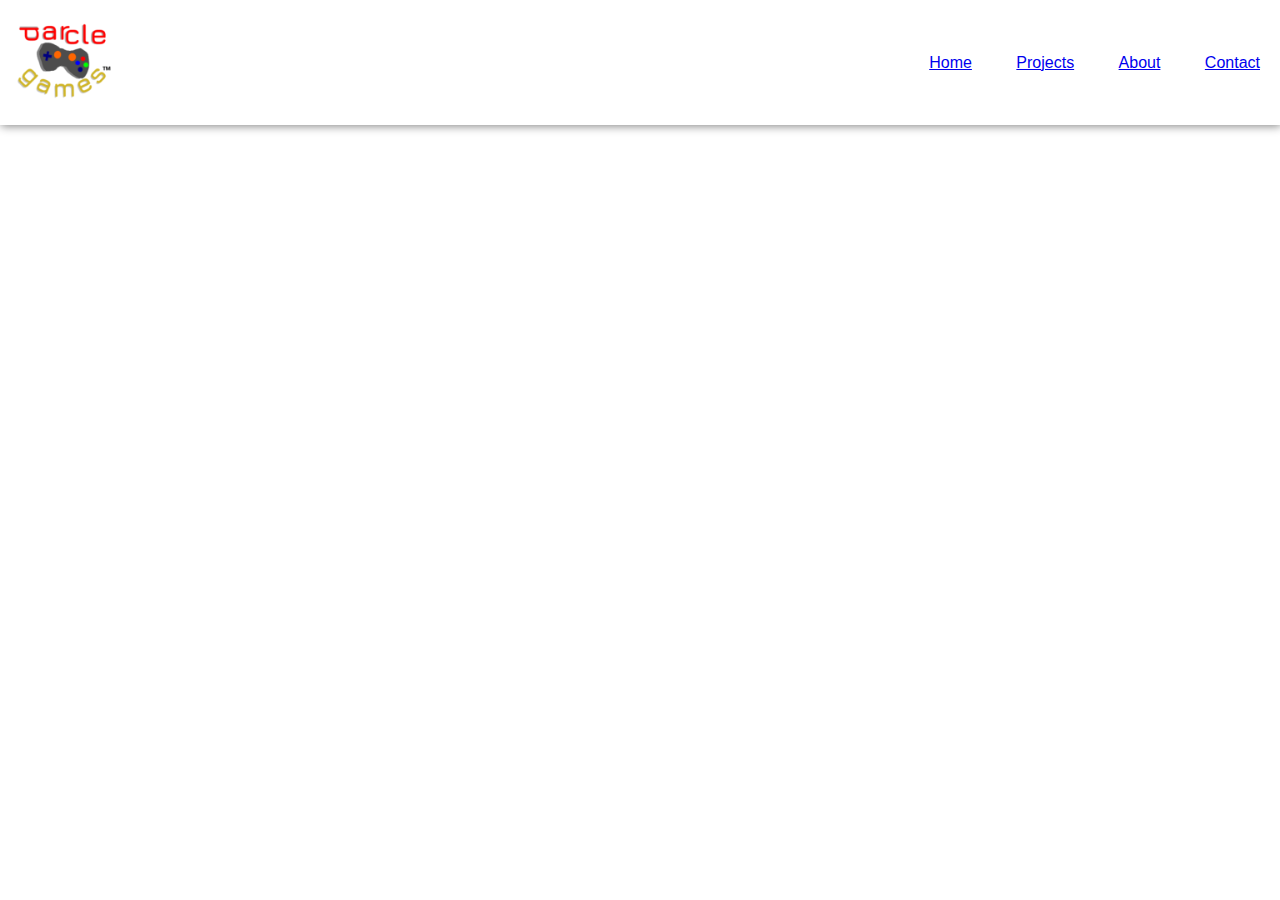
==== pages/About.html @ accc7140 "Update About.html" ====
<!DOCTYPE html>
<html lang="en">
<html>
    <head>
    <meta charset="UTF-8">
    <title>Parcle Games</title>
        <link rel="stylesheet" href='Project.css'>
    </head>
<body>
    <div class="banner">
    <div class="navbar">
        <img src="../background.png" class="logo">
        <ul>
        <li><a href="../index.html" data-after="Home">Home</a></li>
        <li><a href="pages/Project.html" data-after="Projects">Projects</a></li>
        <li><a href="pages/About.html" data-after="About">About</a></li>
        <li><a href="pages/Contact.html" data-after="Contact">Contact</a></li>
        </ul>
        </div>

</body>
</html>
---- pages/Project.css ----
*{
    margin :0;
    padding:0;
    font-family: sans-serif;
}
.banner{
    width:100%;
    height:100vh;
    background-image::linear-
        gradient(rgba(0,0,0,0.75)),rgba(0,0,0,0.75),url(FP_games.png);
    background-size: cover;
    background-position: center;
}
.navbar{
    background:#fff;
    width:100%;
    margin:auto;
    padding: 15px 2;
    display:flex;
    align-items: center;
    justify-content: space-between;
    box-shadow: 1px 1px 9px grey;
}
.logo{
    width:125px;
    cursor:pointer;
}
.navbar ul li{
    list-style: none;
    display: inline-block;
    margin: 0 20px;
    position: relative;
}
.navbar ui li a{
    text-decoration: none;
    color:#fff;
    text-transform: uppercase;
}
.navbar ui li::after{
    content: '';
    height:3px;
    width: 100%;
    background: #dcfc83;
    position:absolute;
    left:0;
    bottom:-10px;
}
.navbar ui li:hover::after{
    width: 100%;
    
}
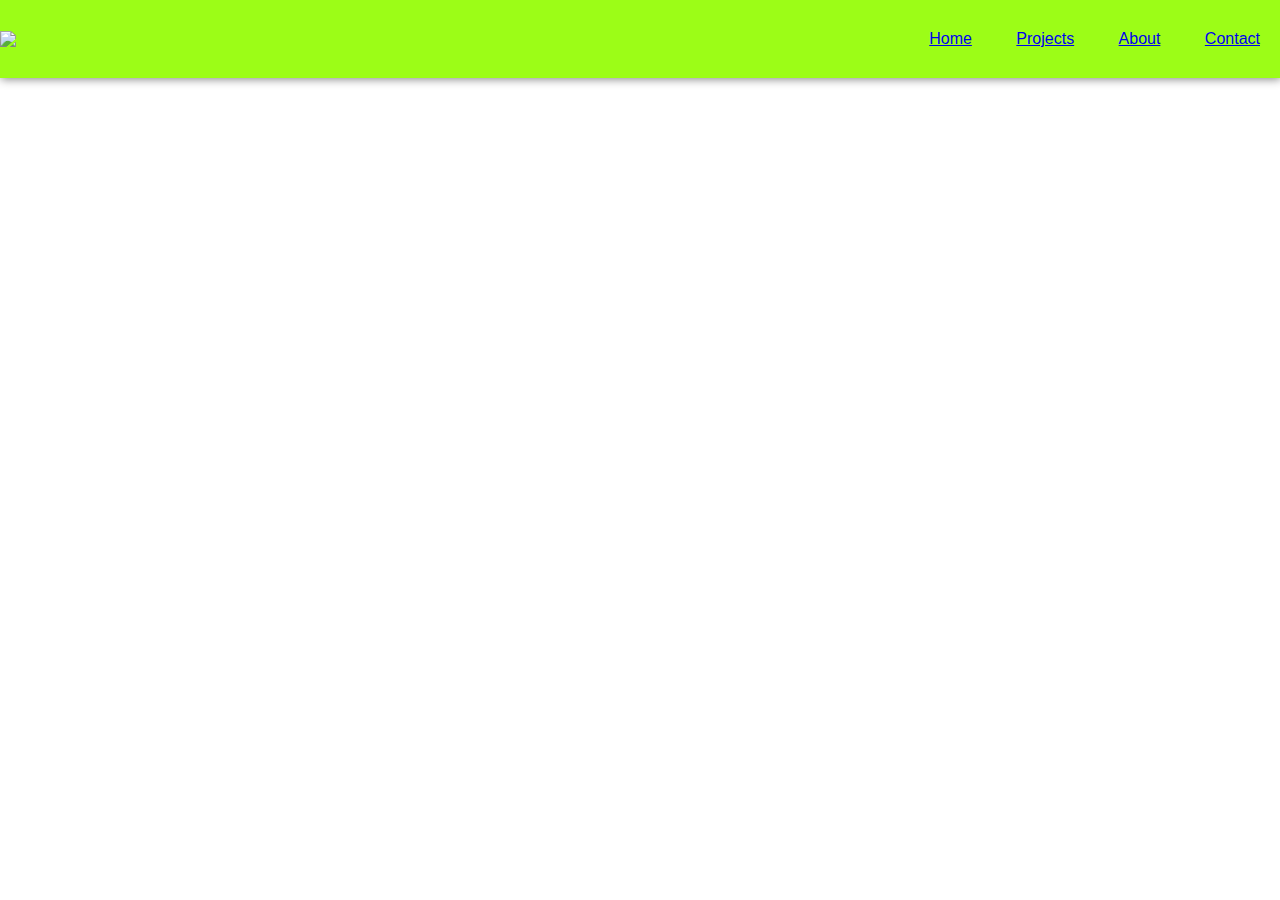
==== commit a5bae1e4: "Update About.html" ====
--- a/pages/About.html
+++ b/pages/About.html
@@ -9,7 +9,7 @@
 <body>
     <div class="banner">
     <div class="navbar">
-        <img src="../background.png" class="logo">
+        <img src="https://raw.githubusercontent.com/Ultimatetinycellstuan/Ultimatetinycellstuan.github.io/main/background.png" class="logo">
         <ul>
         <li><a href="../index.html" data-after="Home">Home</a></li>
         <li><a href="pages/Project.html" data-after="Projects">Projects</a></li>
--- a/pages/Project.css
+++ b/pages/Project.css
@@ -12,10 +12,10 @@
     background-position: center;
 }
 .navbar{
-    background:#fff;
+    background:#9cfd17;
     width:100%;
     margin:auto;
-    padding: 15px 2;
+    padding: 30px 0;
     display:flex;
     align-items: center;
     justify-content: space-between;
@@ -40,7 +40,7 @@
     content: '';
     height:3px;
     width: 100%;
-    background: #dcfc83;
+    background: #fbef33;
     position:absolute;
     left:0;
     bottom:-10px;
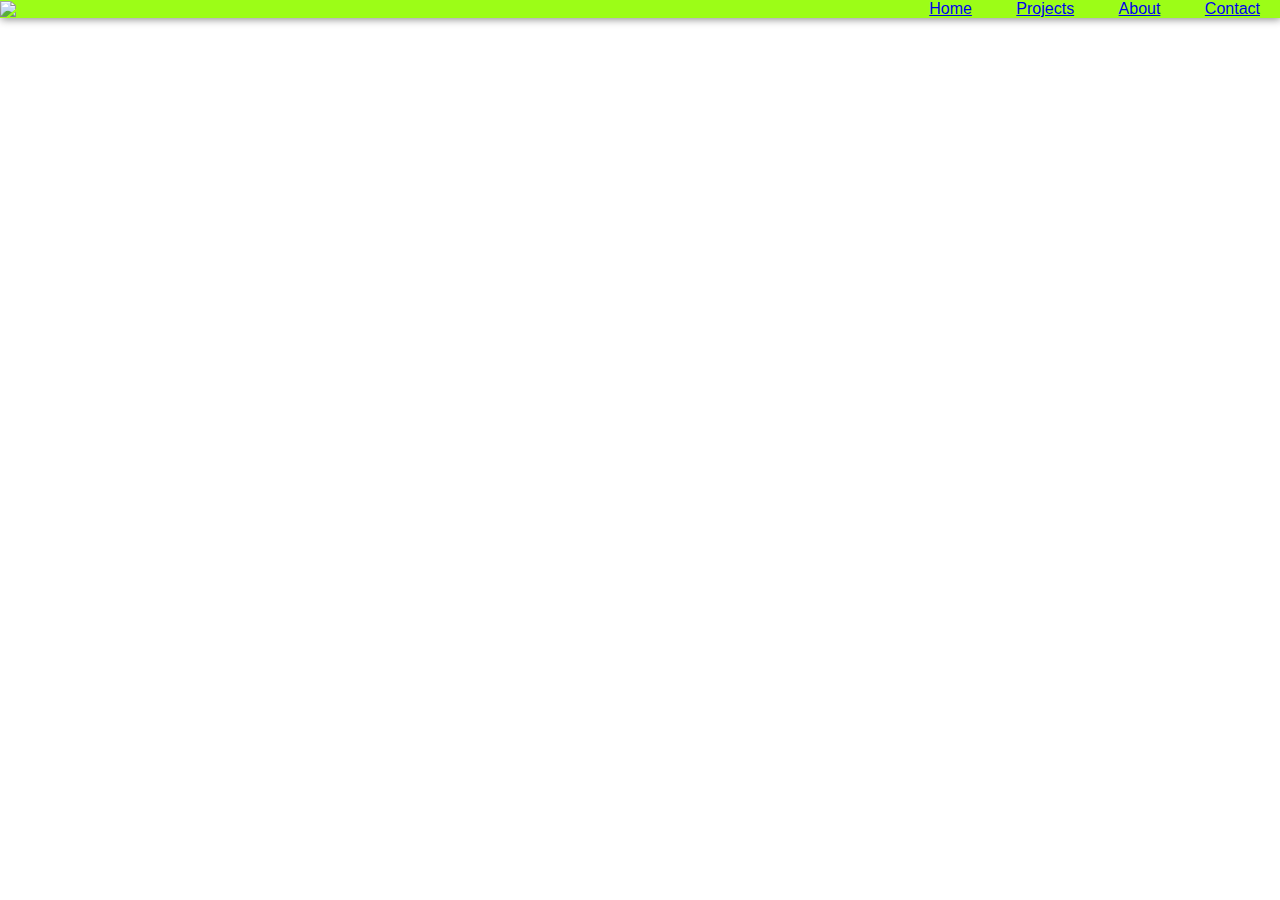
==== commit 5e4068d3: "Update About.html" ====
--- a/pages/About.html
+++ b/pages/About.html
@@ -12,9 +12,9 @@
         <img src="https://raw.githubusercontent.com/Ultimatetinycellstuan/Ultimatetinycellstuan.github.io/main/background.png" class="logo">
         <ul>
         <li><a href="../index.html" data-after="Home">Home</a></li>
-        <li><a href="pages/Project.html" data-after="Projects">Projects</a></li>
-        <li><a href="pages/About.html" data-after="About">About</a></li>
-        <li><a href="pages/Contact.html" data-after="Contact">Contact</a></li>
+        <li><a href="../pages/Project.html" data-after="Projects">Projects</a></li>
+        <li><a href="../pages/About.html" data-after="About">About</a></li>
+        <li><a href="../pages/Contact" data-after="Contact">Contact</a></li>
         </ul>
         </div>
 
--- a/pages/Project.css
+++ b/pages/Project.css
@@ -15,7 +15,7 @@
     background:#9cfd17;
     width:100%;
     margin:auto;
-    padding: 30px 0;
+    padding: 15px 3;
     display:flex;
     align-items: center;
     justify-content: space-between;
